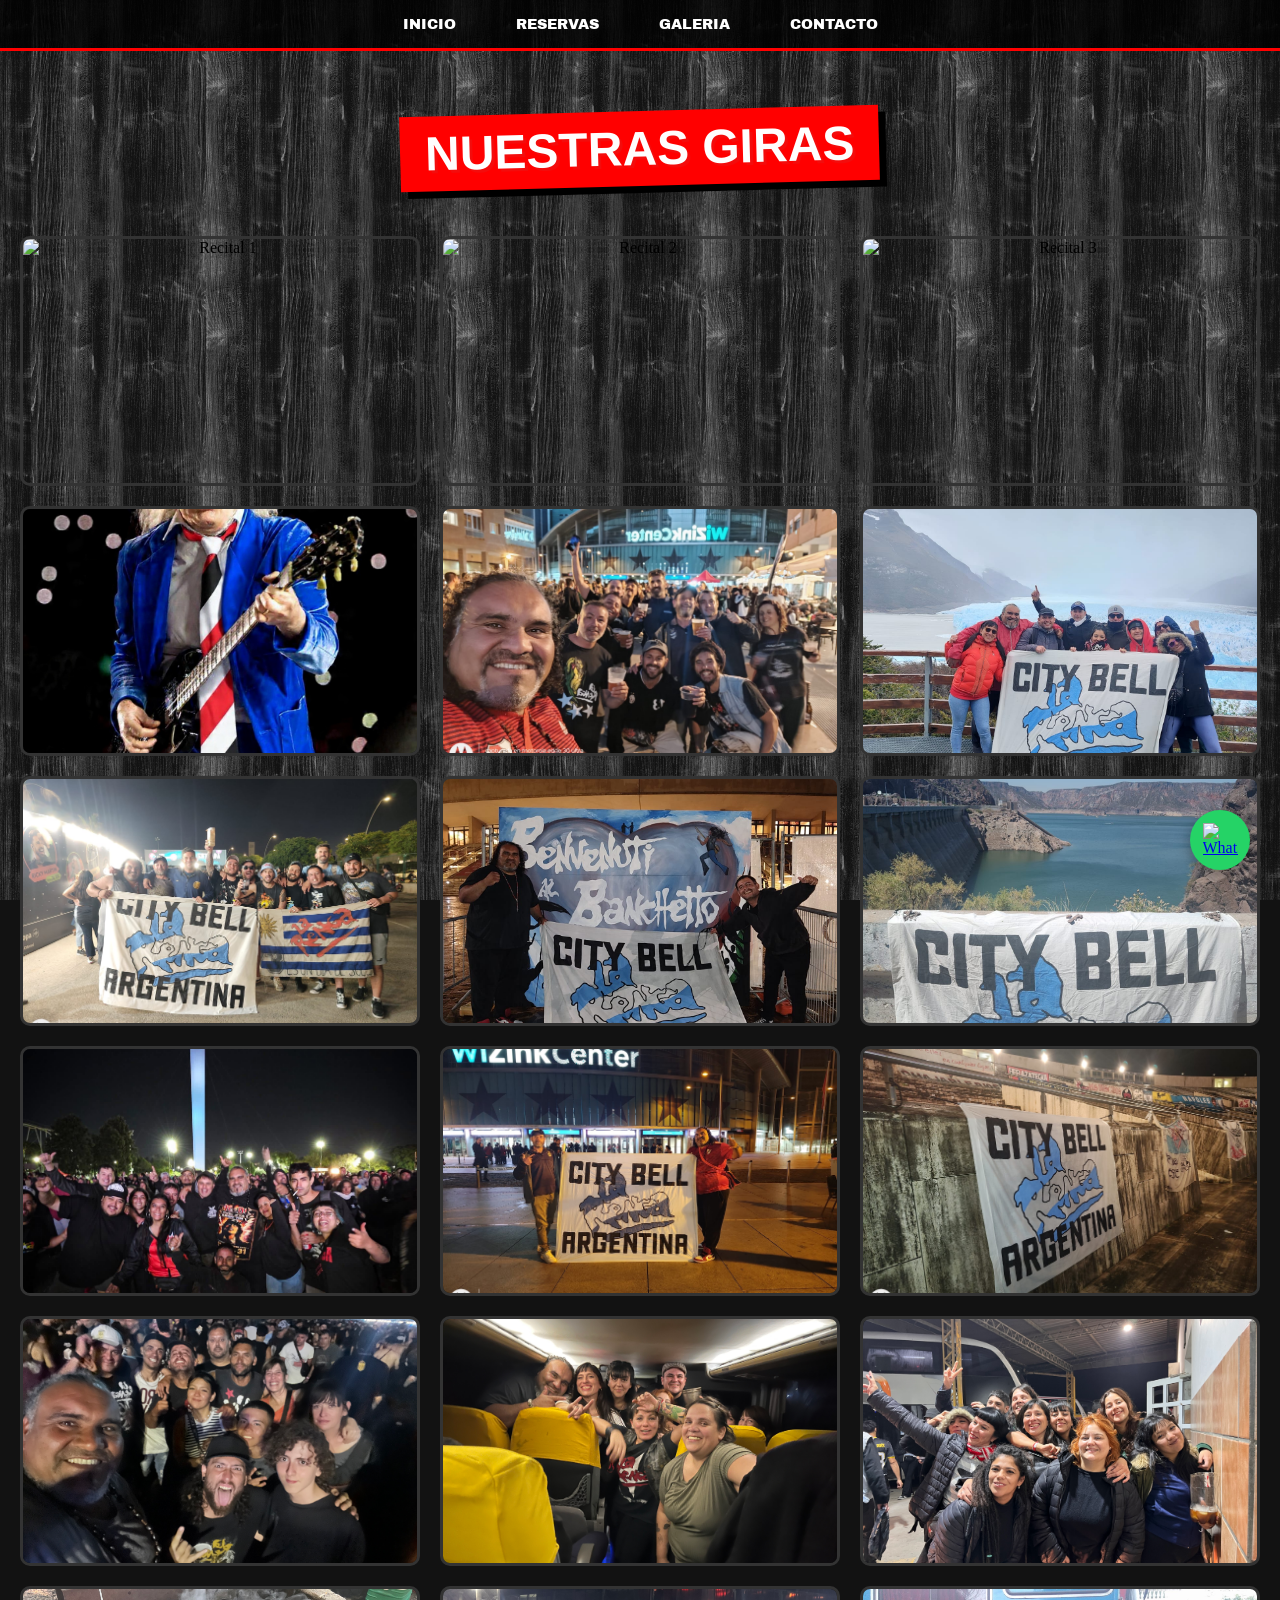
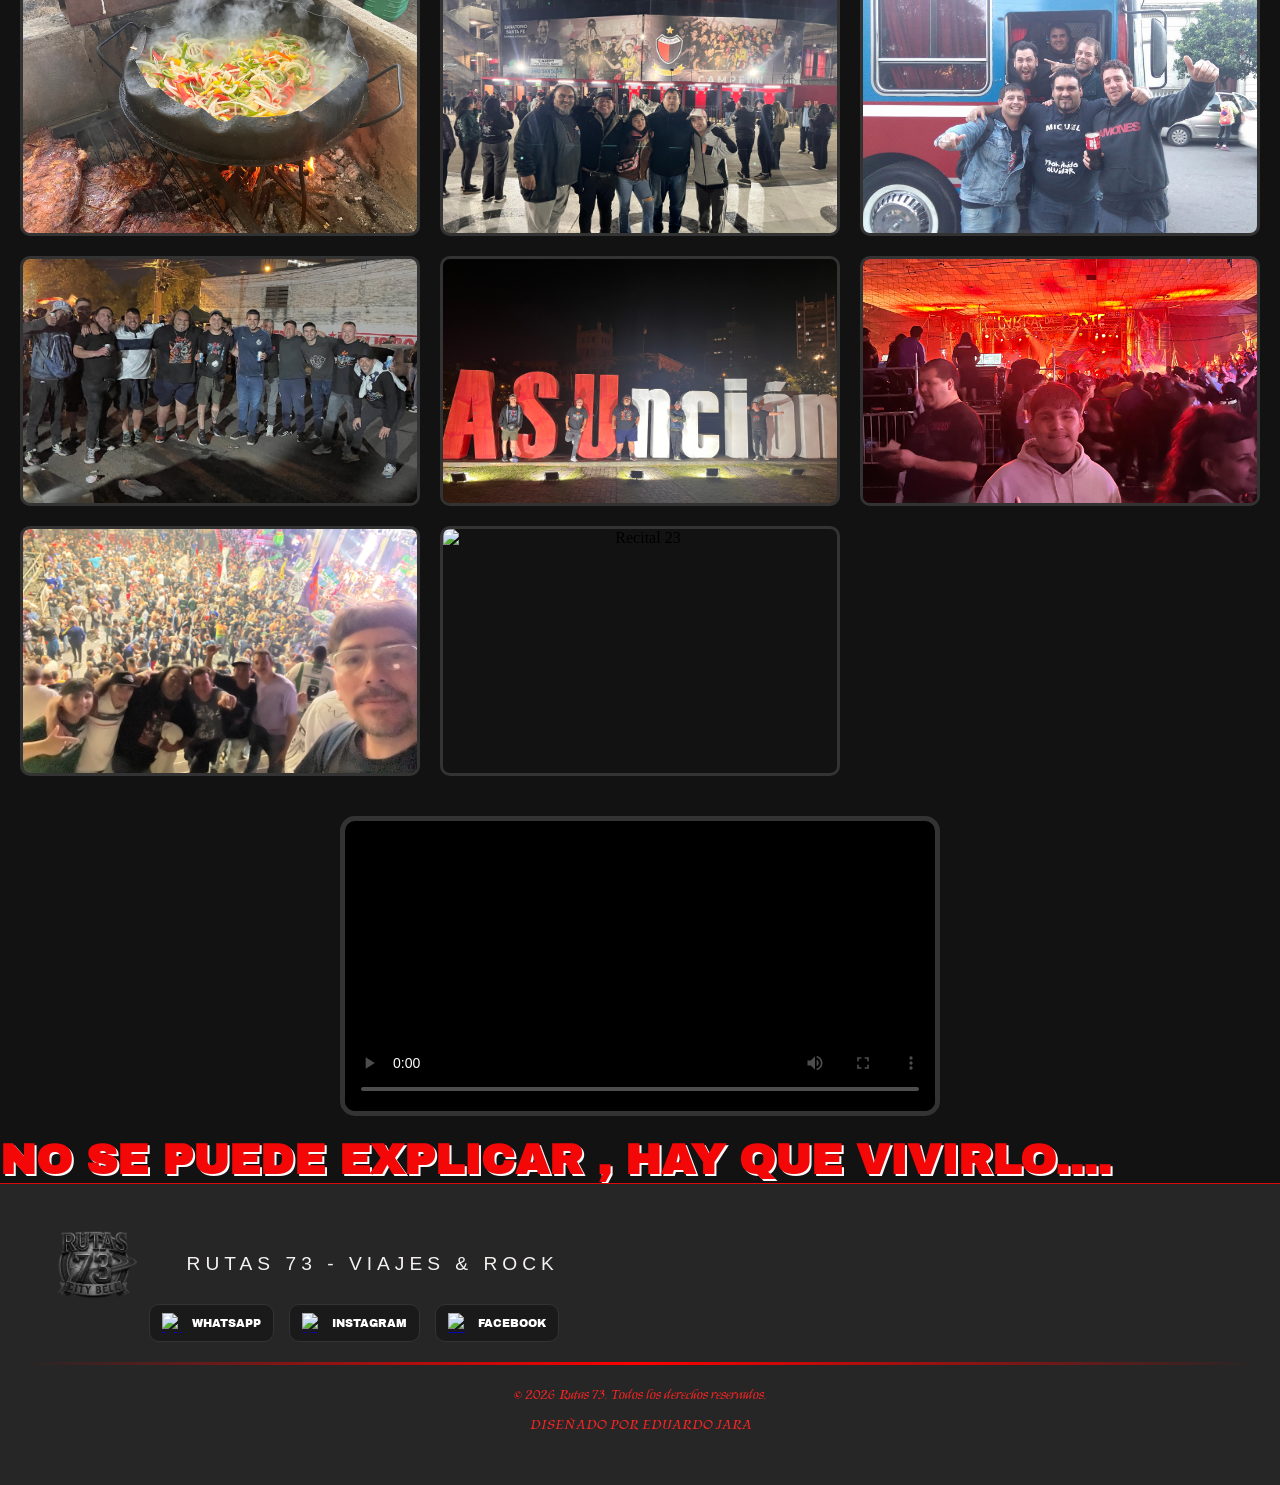
==== galeria.html @ 59722357 "Limpieza de archivos temporales y actualización de galería" ====
<!DOCTYPE html>
<html lang="es">

<head>
    <meta name="viewport" content="width=device-width, initial-scale=1.0">
    <meta charset="UTF-8">
    <title>Reservas - Rutas 73</title>
    <link
        href="https://fonts.googleapis.com/css2?family=Archivo+Black&family=Black+Han+Sans&family=Passion+One:wght@700;900&display=swap"
        rel="stylesheet">
    <link rel="preconnect" href="https://fonts.googleapis.com">
    <link rel="preconnect" href="https://fonts.gstatic.com" crossorigin>
    <link
        href="https://fonts.googleapis.com/css2?family=Kings&family=Saira+Stencil:ital,wght@0,100..900;1,100..900&family=UnifrakturCook:wght@700&display=swap"
        rel="stylesheet">
    <link rel="stylesheet" href="estilos.css">
</head>

<body class="body-reserva">

    <nav>
        <ul>
            <li><a href="index.html">Inicio</a></li>
            <li><a href="reservas.html">Reservas</a></li>
            <li><a href="galeria.html">GALERIA</a></li>
            <li><a href="index.html#contacto-info">Contacto</a></li>
        </ul>
    </nav>
    <main>
        <section class="contenedor-galeria">
            <h2 class="titulo-seccion">NUESTRAS GIRAS</h2>

            <div class="grilla-fotos" id="galeria">
                <img src="img/galeria/foto1.jpg" alt="Recital 1">
                <img src="img/galeria/foto2.jpg" alt="Recital 2">
                <img src="img/galeria/foto3.jpg" alt="Recital 3">
                <img src="img/galeria/foto4.JPEG" alt="Recital 4">
                <img src="img/galeria/foto5.jpg" alt="Recital 5">
                <img src="img/galeria/foto6.png" alt="Recital 6">
                <img src="img/galeria/foto7.png" alt="Recital 7">
                <img src="img/galeria/foto8.png" alt="Recital 8">
                <img src="img/galeria/foto9.png" alt="Recital 9">
                <img src="img/galeria/foto10.png" alt="Recital 10">
                <img src="img/galeria/foto11.png" alt="Recital 11">
                <img src="img/galeria/foto12.png" alt="Recital 12">
                <img src="img/galeria/foto13.png" alt="Recital 13">
                <img src="img/galeria/foto14.png" alt="Recital 14">
                <img src="img/galeria/foto15.png" alt="Recital 15">
                <img src="img/galeria/foto16.png" alt="Recital 16">
                <img src="img/galeria/foto17.png" alt="Recital 17">
                <img src="img/galeria/foto18.png" alt="Recital 18">
                <img src="img/galeria/foto19.png" alt="Recital 19">
                <img src="img/galeria/foto20.png" alt="Recital 20">
                <img src="img/galeria/foto21.png" alt="Recital 21">
                <img src="img/galeria/foto22.png" alt="Recital 22">
                <img src="img/galeria/foto23.png" alt="Recital 23">
            </div>
        </section>


        <div class="bloque-video">
            <video controls poster="img/logoruta73.JPEG" class="video-chico">
                <source src="img/larenga1.mp4" type="video/mp4">
                Tu navegador no soporta el formato de video.
            </video>
        </div>
        <div class="frase-cierre">
            <h2 class="eslogan-final">NO SE PUEDE EXPLICAR , HAY QUE VIVIRLO....</h2>
        </div>

    </main>
    <footer class="footer-rock">
        <div class="footer-superior">
            <div class="footer-marca">
                <img src="img/logo7.png" class="logo-footer" alt="Logo">
                <span class="info-logo">RUTAS 73 - VIAJES & ROCK</span>
            </div>

            <div class="footer-redes">
                <a href="https://wa.me/5492215340285" target="_blank" class="card-red-mini">
                    <img src="https://upload.wikimedia.org/wikipedia/commons/6/6b/WhatsApp.svg" alt="WA">
                    <span>WhatsApp</span>
                </a>
                <a href="https://instagram.com/rutas73viajes" target="_blank" class="card-red-mini">
                    <img src="https://upload.wikimedia.org/wikipedia/commons/e/e7/Instagram_logo_2016.svg" alt="IG">
                    <span>Instagram</span>
                </a>
                <a href="https://facebook.com/rutassetentaytresviajes" target="_blank" class="card-red-mini">
                    <img src="https://upload.wikimedia.org/wikipedia/commons/b/b8/2021_Facebook_icon.svg" alt="FB">
                    <span>Facebook</span>
                </a>
            </div>
        </div>

        <div class="footer-inferior">
            <hr class="linea-decorativa-footer">
            <p class="legales">&copy; 2026 Rutas 73. Todos los derechos reservados.</p>
            <p class="legales">DISEÑADO POR EDUARDO JARA </p>
        </div>
    </footer>
    <a href="https://wa.me/5492215340285" target="_blank" class="boton-wpp">
            <img src="https://upload.wikimedia.org/wikipedia/commons/6/6b/WhatsApp.svg" alt="WhatsApp">

        </a>
</body>

</html>
---- estilos.css ----
/* ==========================================================================
    CONFIGURACIÓN DE NAVEGACIÓN Y DESPLAZAMIENTO (Scroll)
    Estas reglas controlan cómo se mueve la pantalla cuando usamos los 
    enlaces internos del menú para que el movimiento sea suave y no tape los títulos.
   ========================================================================== */

* {
    margin: 0;
    padding: 0;
    box-sizing: border-box;
}
/** { outline: 1px solid red; }linea para ver que boque sale de la pantalla*/
html {
    /* scroll-behavior: Crea un efecto de deslizamiento suave en lugar de un salto brusco */
    scroll-behavior: smooth;

    /* scroll-padding-top: Deja un "colchón" de espacio arriba al llegar a una sección. 
       Esto evita que el menú (si es fijo) tape el título de la sección a la que llegamos. */
    scroll-padding-top: 200px;
    /* Obliga al contenedor raíz a medir el total de la pantalla */
    height: 100%; 
}
@media (min-width: 769px) and (max-width: 1024px) {
    html {
        /* Bajamos el colchón para que no se vea lo de arriba */
        scroll-padding-top: 120px !important; 
    }

}
@media (max-width: 768px) {
    html {
        scroll-padding-top: 300px !important; /* Ajustá este número a ojo */
    }


}

body {
    /* Fondo Rockero */
    background-color: #121212; 
    background-image: url('img/fondo3.png');
    background-attachment: fixed;
    background-size: 250px; 
    background-repeat: repeat;
    
    /* Estructura para que el Footer no flote */
    min-height: 100vh;      /* Ocupa toda la altura de la pantalla */
    display: flex;          /* Activa el sistema de cajas */
    flex-direction: column; /* Apila Nav, Main y Footer en vertical */
    margin: 0;
    padding: 0;
    overflow-x: hidden;     /* Mata el scroll horizontal y limpia los bordes */
}

.header-river {
    
    background-image: url('img/ruta.png');
    background-size: cover;
    background-position: center 60%;
    background-attachment: scroll; 

    display: flex;
    justify-content: center;
    align-items: center;
    
    /* --- CONFIGURACIÓN PARA COMPU (Mac) --- */
    min-height: 450px; /* Volvemos a los 550 para que la ruta se luzca en grande */
    
    padding: 10px 10px;
    border-bottom: 8px solid #ff0000;
    box-shadow: 0 10px 30px rgba(0,0,0,0.5);
    margin-bottom: 0 !important;
}



.logo-img {
    height: 500px;              /* Ajustamos el tamaño del logo */
    width: auto;
    transition: transform 0.3s; /* Preparado para un efecto */
    
}

.logo-img:hover {
    transform: rotate(-5deg) scale(1.1); /* El logo se mueve un poquito al pasar el mouse */
}

.logo-contenedor {
    text-align: center;
    padding: 40px;
    display: flex;
    align-items: center;
}

/* EL CONTENEDOR DE LA NAVEGACIÓN */
nav {
    position: sticky;
    top: 0;
    z-index: 1001;
    background-color: rgba(0, 0, 0, 0.8); /* Un fondo oscuro semitransparente */
    padding: 15px 0;
    border-bottom: 3px solid #ff0000; /* La línea roja que no puede faltar */
}

/* LA LISTA (UL) */
nav ul {
    list-style: none;         /* Le quita los puntos negros */
    display: flex;            /* Pone los links uno al lado del otro */
    justify-content: center;  /* Los centra en la pantalla */
    gap: 30px;                /* Espacio de "aire" entre cada botón */
    margin: 0;
    padding: 0;
}

/* CADA LINK (A) */
nav ul li a {
    text-decoration: none;    /* Chau subrayado azul */
    color: #ffffff;           /* Letras blancas */
    font-family: 'Archivo Black', sans-serif; /* Usamos la letra gruesa */
    font-size: 0.9rem;
    text-transform: uppercase;
    transition: all 0.3s ease;
    padding: 8px 15px;
    border-radius: 5px;
}

/* EFECTO CUANDO PASÁS EL MOUSE (HOVER) */
nav ul li a:hover {
    color: #ff0000;           /* El texto se pone rojo */
    background-color: #ffffff; /* El fondo se pone blanco */
    box-shadow: 0 4px 10px rgba(255, 0, 0, 0.3); /* Un brillo rojo suave */
}
.proximos-shows {
    font-family:'Saira Stencil', sans-serif;
    font-size: 20px;
    text-align: center;
    display: block;
    width: 100%;
    overflow: hidden;
    /* ESTO ES LA CLAVE: Empujamos todo hacia abajo para que 
       no se meta debajo del menú de navegación */
    margin-top: 80px !important; 
    padding-top: 10px;
    clear: both;
}
.contenedor-tarjetas {
    
    display: flex;
    flex-wrap: wrap;
    gap: 30px;
    justify-content: center;
    padding: 40px 20px;
}

.tarjeta-show {
    background-color: #ffffff;
    border: 2px solid #f80505;
    border-radius: 10px;
    overflow: hidden;
    width: 350px;
    transition: transform 0.3s;
}

.tarjeta-show:hover {
    transform: scale(1.05); /* Efecto de que se agranda al pasar el mouse */
    border-color: #ff0000;
}

.imagen-show {
    position: relative;
    height: 200px;
}

.imagen-show img {
    width: 100%;
    height: 100%;
    object-fit: cover; /* Para que la foto no se deforme */
}

.precio {
    position: absolute;
    bottom: 10px;
    right: 10px;
    background: #ff0000;
    color: white;
    padding: 5px 15px;
    font-weight: bold;
    font-size: 1.2rem;
    border-radius: 5px;
}

.info-show {
    padding: 20px;
    text-align: left;
}

.boton-reserva {
    display: block;
    background-color: #f1c40f; /* Amarillo para que resalte del negro/rojo */
    color: #000;
    text-align: center;
    padding: 12px;
    text-decoration: none;
    font-weight: bold;
    margin-top: 15px;
    border-radius: 5px;
    text-transform: uppercase;
}



/* ==========================================================================
    TÍTULOS DE LAS SECCIONES (Próximos Shows, Giras, Contacto)
   ========================================================================== */
.titulo-seccion {
    /* Muestra el fondo rojo solo detrás de las letras y no en todo el renglón */
    display: inline-block; 
    
    background-color: #ff0000; 
    color: #fff;
    font-family: 'Saira Stencil', sans-serif;
    font-size: 2.2rem;
    padding: 10px 25px;
    text-transform: uppercase;
    
    /* Inclina el título un poquito para que parezca un sticker pegado */
    transform: rotate(-1.5deg); 
    
    /* Crea la sombra negra sólida (sin desenfoque) que le da el toque Rockero */
    box-shadow: 7px 7px 0px #000;
    
    /* Seguridad: si el título es muy largo, no deja que se salga de la pantalla */
    max-width: 90%;
    word-wrap: break-word;
}

/* ==========================================================================
    TÍTULO ESPECIAL PARA LA GALERÍA (Nuestras Giras)
   ========================================================================== */
.contenedor-galeria h2 {
    font-family:'Saira Stencil', sans-serif !important;
    font-size: 3rem;
    text-align: center;
    color: #fffefe;
    text-transform: uppercase;
    margin: 60px 0 30px 0; 
    position: relative;
    
    /* Esta es la línea que arregló el ancho: ajusta el fondo al tamaño del texto */
    display: table; 
    
    /* Agrega una sombra roja por detrás de las letras */
    text-shadow: 3px 3px 0px #f40c0c; 
    
    /* Centrado automático para elementos tipo 'table' */
    margin-left: auto;
    margin-right: auto;
}
/* Para que el título, aunque sea chiquito, esté en el centro de la pantalla */
.contenedor-galeria {
    text-align: center;
}
/* Este es el contenedor que guarda todas las fotos */
.grilla-fotos {
    display: grid;
    /* Crea columnas de 300px cada una. Si no entran, las pasa abajo solas */
    grid-template-columns: repeat(auto-fit, minmax(300px, 1fr)); 
    gap: 20px; /* El espacio entre foto y foto */
    padding: 20px;
}

/* Este es el truco para que las fotos no se descontrolen */
.grilla-fotos img {
    width: 100%;      /* Que ocupen todo el ancho de su columna */
    height: 250px;    /* Altura fija para que todas se vean iguales */
    object-fit: cover; /* ¡CLAVE! Corta la foto para que no se estire ni se vea flaca */
    border-radius: 10px; /* Bordes redondeados para que sea más moderno */
    border: 3px solid #333; /* Un marquito oscuro */
    transition: 0.3s; /* Para que el efecto de zoom sea suave */
}

/* Efecto cuando pasás el mouse (como si fuera un sticker) */
.grilla-fotos img:hover {
    transform: scale(1.05);
    border-color: #ff0000; /* Se pone rojo River al seleccionarla */
    cursor: pointer;
}


.bloque-video {
    width: 90%;           /* Que no pegue a los bordes de la pantalla */
    max-width: 600px;     /* Un ancho razonable para que no sea gigante */
    height: 300px;        /* FUERZA una altura fija. Ajustá este número a tu gusto */
    margin: 20px auto;    /* Lo centra horizontalmente */
    overflow: hidden;     /* Corta cualquier cosa que intente salirse de los 350px */
    position: relative;
    border: 5px solid #333;
    border-radius: 15px;
    background-color: #000; /* Fondo negro por si el video es más chico */
}

.video-chico {
    width: 100%;
    height: 100%;         /* Obliga al video a medir exactamente los 350px del contenedor */
    object-fit: cover;    /* LLENA el espacio. Si sobra video arriba o abajo, lo recorta */
    display: block;
}

.frase-cierre {
    color: #f30707;
    font-family:'Archivo Black', sans-serif;
    font-size: 1.8rem;
    margin: 1;
    text-transform: uppercase;
    text-shadow: 2px 2px 0px #fafafa;
}
.contenedor-boton-galeria {
    text-align: center;
    margin: 40px 0; /* Le damos aire arriba y abajo */
}
/* el grid pone las card en columna una al lado de la ota */
.reseñas {
    display: grid;
    grid-template-columns: repeat(auto-fit, minmax(280px, 1fr));
    gap: 20px;
    padding: 40px; /* Separación con los bordes de la pantalla */
}
.contenedor-reseñas {
    /*background-color: #ffffff; /* Un gris muy clarito o un color suave */
    padding: 60px 20px;       /* Mucho aire arriba y abajo para que respire */
    text-align: center;       /* Centramos el título */
}
/* pone fondo blanco y crea los bordes de las targetas*/
.card {
    padding: 25px;
    border: 1px solid #ddd;
    border-radius: 10px; /* Bordes redondeados */
    box-shadow: 0 4px 8px rgba(0,0,0,0.1); /* Sombra suave */
    background: white;
    
    /* Preparamos la transición aquí */
    transition: transform 0.3s ease, box-shadow 0.3s ease;
}
/* Efecto de elevación de las targetas */
.card:hover {
    transform: translateY(-10px); /* Efecto de elevación */
    box-shadow: 0 15px 25px rgba(0,0,0,0.2); /* Sombra más fuerte al elevarse */
}


.seccion-contacto {
    /* 1. EL TAMAÑO: Obligamos a la sección a medir casi toda la pantalla */
    min-height: 92vh; /* Ocupa el 80% del alto de la pantalla del usuario */
    
    display: flex;
    flex-direction: column;
    justify-content: center; /* Centra todo el contenido verticalmente */
    align-items: center;
    /*
    padding: 100px 20px;
    background: linear-gradient(180deg, #f8f5f500 0%, #000 100%);
    border-top: 5px solid #56cf26; */
    
    /* 2. EL SALTO: Para que encastre con tu línea roja */
    scroll-margin-top: -150px; 
}

.contacto-header h2 {
    font-family:'Archivo Black', sans-serif;
    font-size: 3rem;
    color: #fff;
    margin: 10px 0;
    text-transform: uppercase;
    letter-spacing: 2px;
}

.subtitulo-rock {
    color: #ff0000;
    font-family: 'Archivo Black', sans-serif;
    letter-spacing: 5px;
    font-size: 1rem;
    text-transform: uppercase;
}

.lista-redes {
    display: flex;
    justify-content: center;
    gap: 25px;
    flex-wrap: wrap;
    max-width: 1100px;
    margin: 0 auto;
}

/* LA TARJETA PROFESIONAL */
.card-red {
    background: #222;
    border: 1px solid #333;
    padding: 25px;
    border-radius: 20px;
    text-decoration: none;
    display: flex;
    align-items: center;
    gap: 20px;
    min-width: 280px;
    transition: all 0.4s cubic-bezier(0.175, 0.885, 0.32, 1.275);
    position: relative;
    overflow: hidden;
}

.card-red:hover {
    transform: translateY(-10px);
    border-color: #ff0000;
    box-shadow: 0 15px 30px rgba(0,0,0,0.5);
}

.icon-box img {
    width: 45px;
    height: 45px;
}

.info-red {
    text-align: left;
}

.info-red span {
    display: block;
    color: #fff;
    font-family: 'Archivo Black', sans-serif;
    font-size: 1.2rem;
    text-transform: uppercase;
}

.info-red p {
    margin: 0;
    color: #888;
    font-size: 0.9rem;
}

/* EFECTOS DE COLOR AL PASAR EL MOUSE */
.whatsapp:hover { background: linear-gradient(145deg, #222, #128c7e); }
.instagram:hover { background: linear-gradient(145deg, #222, #833ab4); }
.facebook:hover { background: linear-gradient(145deg, #222, #3b5998); }


/* El contenedor principal que envuelve a la foto y al formulario */
.contenedor-reserva {
    display: flex;          /* Pone los elementos uno al lado del otro */
    flex-wrap: wrap;       /* Si la pantalla es chica (celular), los pone uno abajo del otro */
    justify-content: center; /* Los centra en la pantalla */
    align-items: flex-start; /* Los alinea por la parte de arriba */
    gap: 40px;              /* Espacio de separación entre la foto y el formulario */
    padding: 60px 20px;
    max-width: 1200px;      /* Evita que el contenido se estire demasiado en monitores grandes */
    margin: 60px;         /* Centra todo el bloque en el medio de la hoja */
}

/* Controlamos el tamaño de la imagen */
.bloque-flyer {
    flex: 1;                /* Le da un espacio flexible */
    min-width: 300px;       /* Tamaño mínimo en celulares */
    max-width: 500px;       /* ¡ACÁ LE PONEMOS EL TOPE! No va a ser más grande que esto */
}

.bloque-flyer img {
    width: 100%;            /* La imagen ocupa todo el ancho de su cajita (los 500px) */
    height: auto;           /* Mantiene la proporción para que no se deforme */
    border-radius: 15px;    /* Bordes redondeados como un flyer moderno */
    border: 3px solid #ff0000; /* El marco rojo River Plate */
    box-shadow: 0 10px 30px rgb(255, 253, 253); /* Sombra para que flote */
    /* Tu estilo con fondo negro */
        background-color: #000000;
        padding: 15px;
        border-radius: 15px;
        box-shadow: 0 5px 15px rgba(0,0,0,0.5);
}

/* Estilizamos el formulario para que sea más grande y robusto */
#contacto {
    flex: 1;                /* Ocupa el mismo espacio que la foto */
    min-width: 300px;
    max-width: 600px;       /* Lo hacemos un poco más ancho que la foto */
    background: #f6f4f4;       /* Fondo gris oscuro para resaltar del negro del body */
    padding: 30px;
    border-radius: 15px;
    box-shadow: 0 5px 15px rgba(0,0,0,0.3);
}

/* Ajustamos los campos del formulario para que sean más cómodos */
#contacto input, 
#contacto textarea {
    width: 100%;            /* Que ocupen todo el ancho del cuadro gris */
    padding: 12px;
    margin-top: 8px;
    background: #121212;    /* Fondo negro dentro de los campos */
    border: 1px solid #444;
    color: white;           /* Texto blanco al escribir */
    border-radius: 5px;
    box-sizing: border-box; /* Evita que el padding estire el ancho */
    transition: border-color 0.3s ease, box-shadow 0.3s ease;
}
#contacto input:focus, 
#contacto textarea:focus {
    outline: none; /* Quitamos el borde azul feo que pone el navegador por defecto */
    border-color: #ff0000; /* El borde se pone rojo al hacer clic */
    box-shadow: 0 0 8px rgba(255, 0, 0, 0.5); /* Un brillo suave rojo alrededor */
}

/* El botón de enviar con estilo Rockero */
#contacto button {
    background-color: #ff0000;
    color: white;
    border: none;
    padding: 15px 30px;
    font-size: 1.1rem;
    font-weight: bold;
    text-transform: uppercase;
    cursor: pointer;
    border-radius: 5px;
    transition: 0.3s;
    width: 100%;            /* Botón grande, fácil de tocar en el micro */
}

#contacto button:hover {
    background-color: #cc0000;
    transform: translateY(-3px); /* Pequeño efecto de salto al pasar el mouse */
}





/* ==========================================================================
    PIE DE PÁGINA (ESTILO FINAL) FOOTER
   ========================================================================== */
.footer-rock {
    background-color: #252625;
    padding: 40px 20px;
    border-top: 1px solid #dc0b0b;
    
    display: flex;
    flex-wrap: wrap; 
    justify-content: space-between; 
    align-items: center;

    /* --- LÍNEAS TRAMPOSAS EXPLICADAS --- */

    /* Fuerza al footer a medir el ancho total de la ventana del navegador */
    width: 100vw; 
    
    /* Mueve el footer hacia la izquierda para ignorar cualquier margen del Body */
    position: relative;
    left: 50%;
    right: 50%;
    margin-left: -50vw;
    margin-right: -50vw;
}

/* BLOQUE LOGO Y FRASE */
.footer-marca {
    display: flex;
    align-items: center; /* Alinea el logo con el texto */
    gap: 20px;
}

.logo-footer {
    height: 80px; /* Un tamaño importante pero equilibrado */
    width: auto;
    filter: grayscale(1) brightness(0.8);
    transition: 0.4s;
}

.logo-footer:hover {
    filter: grayscale(0) brightness(1);
}

.info-logo {
    color: #f6f2f2;
    font-family: 'Saira Stencil', sans-serif;
    font-size: 1.2rem;
    letter-spacing: 5px; /* Bajado de 10 a 5 para que no ocupe toda la pantalla */
    margin: 0; /* Quitamos el margin-bottom que lo tiraba para arriba */
}

/* BLOQUE REDES */
.footer-redes {
    display: flex;
    flex-wrap: wrap; /* CLAVE para que no se escapen de la pantalla */
    gap: 15px;
    justify-content: flex-end;
    align-items: center;
}
@media (max-width: 768px) {
    .footer-redes a {
        transform: scale(0.8); /* Achicamos un pelín los iconos en el celu */
    } }

.card-red-mini {
    text-decoration: none;
    background: #1a1a1a;
    border: 1px solid #333;
    padding: 8px 12px;
    border-radius: 10px;
    display: flex;
    align-items: center;
    gap: 10px;
    transition: 0.3s;
}

.card-red-mini img {
    width: 20px;
    height: 20px;
}

.card-red-mini span {
    color: #fff;
    font-size: 0.7rem;
    font-family: 'Archivo Black', sans-serif;
    text-transform: uppercase;
}

.card-red-mini:hover {
    transform: translateY(-3px);
    border-color: #ff0000;
}

/* DECORACIÓN Y LEGALES */
.footer-inferior {
    width: 100%; /* Para que ocupe todo el ancho abajo */
    text-align: center;
}

.linea-decorativa-footer {
    height: 3px;
    background: linear-gradient(to right, transparent, #ff0000, transparent);
    border: none;
    margin: 20px 0;
}

.legales {
    color: #f22525;
    font-family: 'Kings', cursive, sans-serif;
    font-size: 0.9rem;
    margin-bottom: 10px;
}
/* ==========================================================================
    DISEÑO PARA TABLETS (iPad, Tablets Android)
    Se activa entre 769px y 1024px
   ========================================================================== */

@media (min-width: 769px) and (max-width: 1024px) {

    /* 1. LOS SHOWS: En tablet usamos 2 columnas en lugar de 3 */
    .contenedor-tarjetas {
        display: grid;
        grid-template-columns: repeat(2, 1fr) !important;
        gap: 20px;
    }

    /* 2. EL HEADER: Achicamos un poco el logo para que no tape la ruta */
    .logo-img {
        height: 300px;
    }

    /* 3. RESERVAS: Mantenemos el logo al lado del formulario pero más apretado */
    .contenedor-reserva {
        display: flex;
        flex-wrap: nowrap; /* Evitamos que se bajen todavía */
        gap: 20px;
        padding: 40px 10px;
    }

    .bloque-flyer {
        max-width: 40%; /* El flyer ocupa un poco menos */
    }

    #contacto {
        max-width: 55%;
    }

    /* 4. TÍTULOS: Un tamaño intermedio */
    .titulo-seccion {
        font-size: 1.6rem;
    }
}

/* ==========================================================================
    DISEÑO RESPONSIVO (Breakpoints para Celulares y Tablets)
    Este bloque se activa solo cuando la pantalla es menor a 768px.
   ========================================================================== */

@media (max-width: 768px) {
    
    /* 1. AJUSTE DE HEADER: Achicamos la altura para que no ocupe toda la pantalla inicial */
    .header-river {
        min-height: 250px; 
        width: 100% !important;      /* Se ajusta al ancho del celu */
        max-width: 100vw !important;  /* No permite que nada asome por el costado */
        overflow: hidden !important;   /* Corta cualquier exceso de imagen */
        
        /* LA FOTO: Esto es lo más importante */
        background-size: cover !important;     /* La foto se adapta sin empujar las paredes */
        background-position: center center !important; 
        background-repeat: no-repeat !important;
    }

    /* 2. TÍTULOS ADAPTATIVOS: Reducimos tamaño y ajustamos el ángulo para legibilidad */
    .titulo-seccion {
        font-size: 1.1rem;
        padding: 8px 15px;
        transform: rotate(-1deg);
        max-width: 85%;
    }

    /* 3. NAVEGACIÓN MOBILE: Menú flexible que se adapta al ancho del celular */
    nav {
        width: 100%;
        box-sizing: border-box;
    }

    nav ul {
        gap: 8px; 
        flex-wrap: wrap; /* Permite que los botones bajen si no entran en una línea */
        justify-content: center;
        padding: 10px;
    }

    nav ul li a {
        font-size: 0.75rem;
        padding: 5px 8px;
    }

    /* 4. FOOTER RESPONSIVO: Cambiamos de filas a columnas para apilar los elementos */
    .footer-rock {
        display: flex;
        flex-direction: column; 
        align-items: center;
        gap: 20px; 
        padding: 20px 10px;
    }

    .footer-redes {
        display: flex;
        justify-content: center;
        gap: 25px; 
        width: 100%;
    }

    .logo-footer {
        height: 60px;
    }

    
    

    /* 1. EL CONTENEDOR PADRE: Limpiamos todo para que sea una columna limpia */
    .contenedor-reserva {
        display: block !important; /* Cambiamos Flex por Block para evitar empujes raros */
        width: 100% !important;
        margin: 0 auto !important;
        padding: 80px 0 !important;
        text-align: center !important;
    }

    /* 2. EL CONTENEDOR DEL LOGO: Le damos su propio espacio */
    .bloque-flyer {
        width: 100% !important;
        display: block !important;
        margin-bottom: 20px !important; /* Empuja el formulario hacia abajo */
    }

    .bloque-flyer img {
        width: 70% !important;   /* Recuperamos tamaño para que se vea bien */
        max-width: 250px !important;
        height: auto !important;
        display: block !important;
        margin: 0 auto !important; /* Centrado horizontal */
        
        /* Tu estilo con fondo negro */
        background-color: #000000;
        padding: 15px;
        border-radius: 15px;
        box-shadow: 0 5px 15px rgba(0,0,0,0.5);
    }
/* 1. EVITAR EL ZOOM: La fuente debe ser de 16px o más */
    #contacto input, 
    #contacto textarea,
    #contacto select {
        font-size: 16px !important; /* El número mágico para que el celu no haga zoom */
        width: 100% !important;
        padding: 12px !important;   /* Que sea cómodo para tocar con el dedo */
        box-sizing: border-box !important;
    }
    /* 3. EL FORMULARIO: Que empiece debajo del logo, sin encimarse */
    #contacto {
        width: 95% !important;
        display: block !important;
        margin: 0 auto !important;
        clear: both; /* Fuerza a que no tenga nada a los costados */
    }

    #contacto form {
        width: 100% !important;
        margin: 0 auto !important;
    }
}


/* ==========================================================================
    BOTÓN DE WHATSAPP FINAL (Optimizado para PC y Celular)
   ========================================================================== */

.boton-wpp {
    position: fixed !important; 
    bottom: 30px;      /* Distancia en PC */
    right: 30px;       /* Distancia en PC */
    z-index: 99999;    /* Máxima prioridad para que no lo tape nada */
    
    background-color: #25d366;
    border-radius: 50%;
    display: flex;
    justify-content: center;
    align-items: center;
    box-shadow: 0 5px 15px rgba(0,0,0,0.4);
    transition: all 0.3s ease;
    
    /* Tamaño para Computadora */
    width: 60px;
    height: 60px;
    padding: 0;
    margin: 0;
}

.boton-wpp img {
    width: 35px; /* Tamaño del icono en PC */
    height: auto;
}

/* --- AJUSTE PARA CELULARES --- */
@media (max-width: 768px) {
    .boton-wpp {
        /* Lo achicamos un 25% para que sea más sutil en el celu */
        width: 45px;
        height: 45px;
        bottom: 20px; /* Lo acercamos más a la esquina */
        right: 20px;
    }

    .boton-wpp img {
        width: 25px; /* Icono más chico para el celu */
    }
}

/* Efecto de movimiento rockero */
.boton-wpp:hover {
    transform: scale(1.1) rotate(-8deg);
}
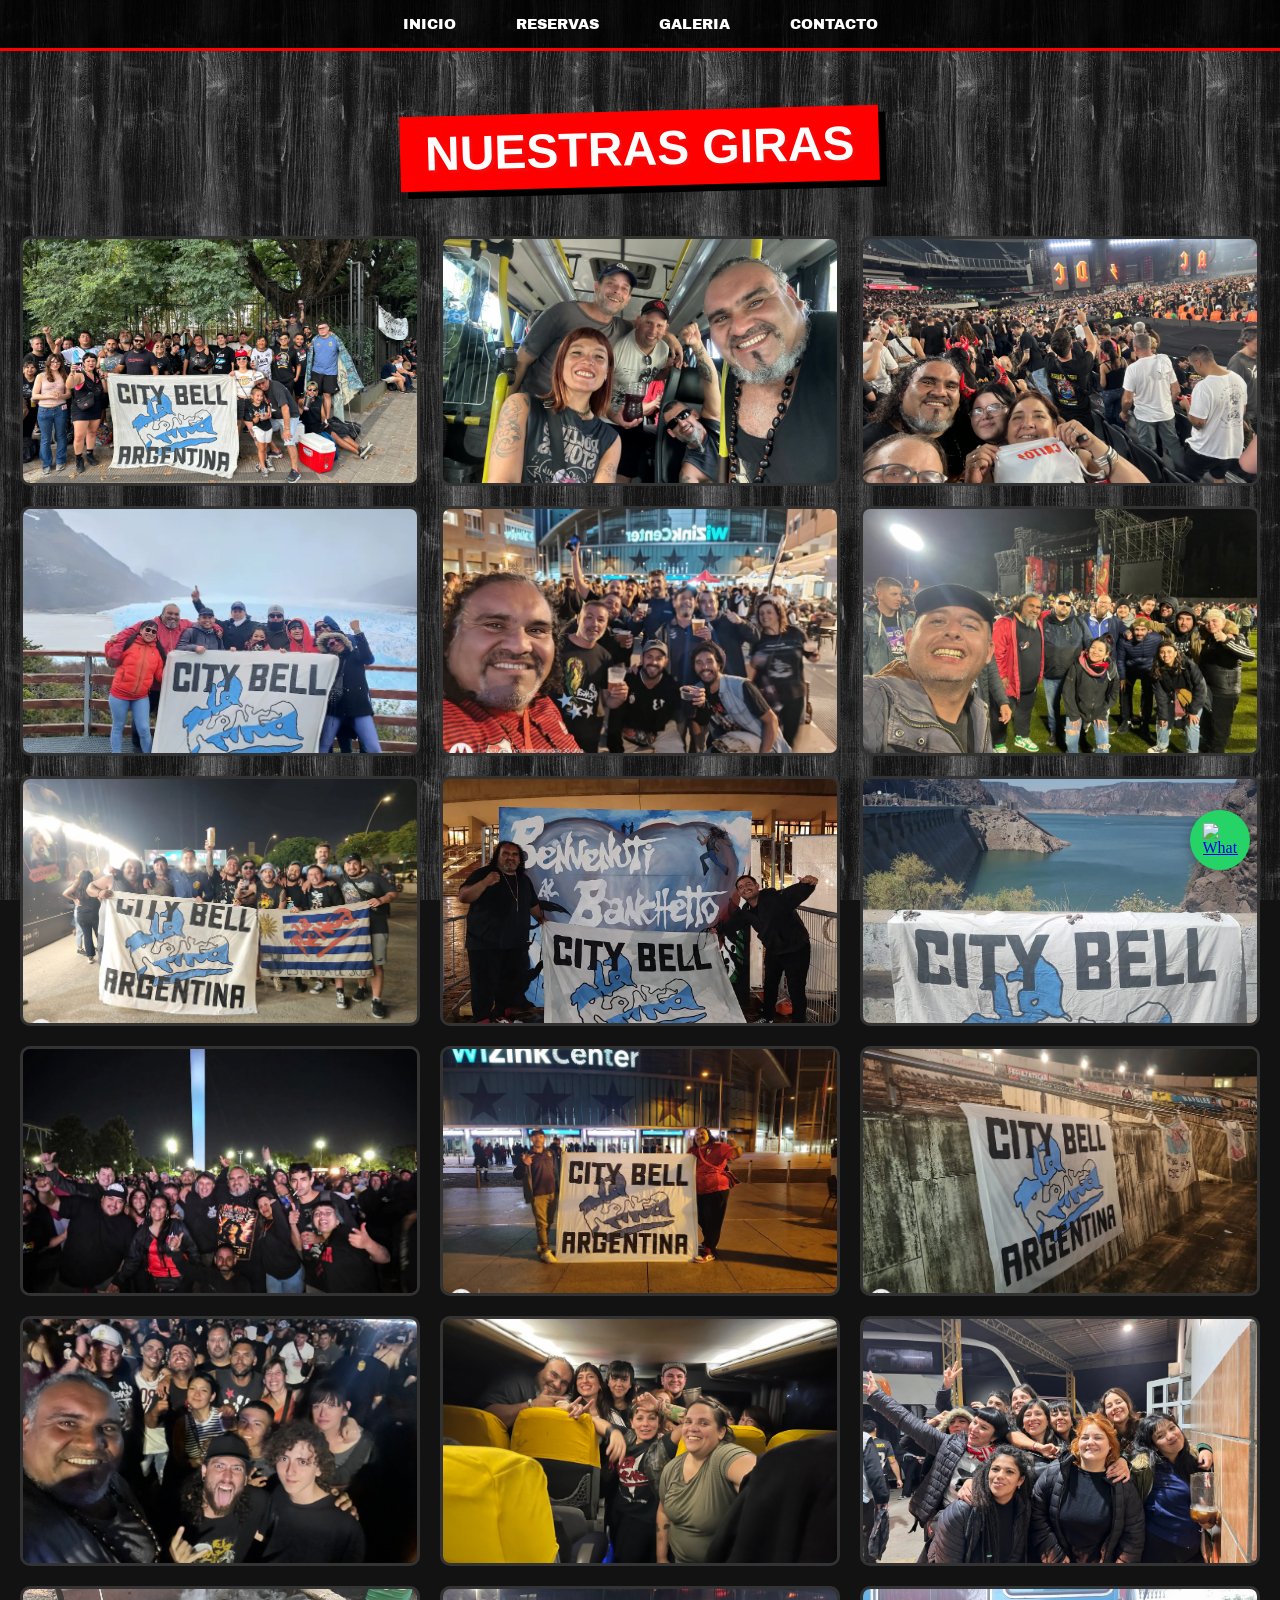
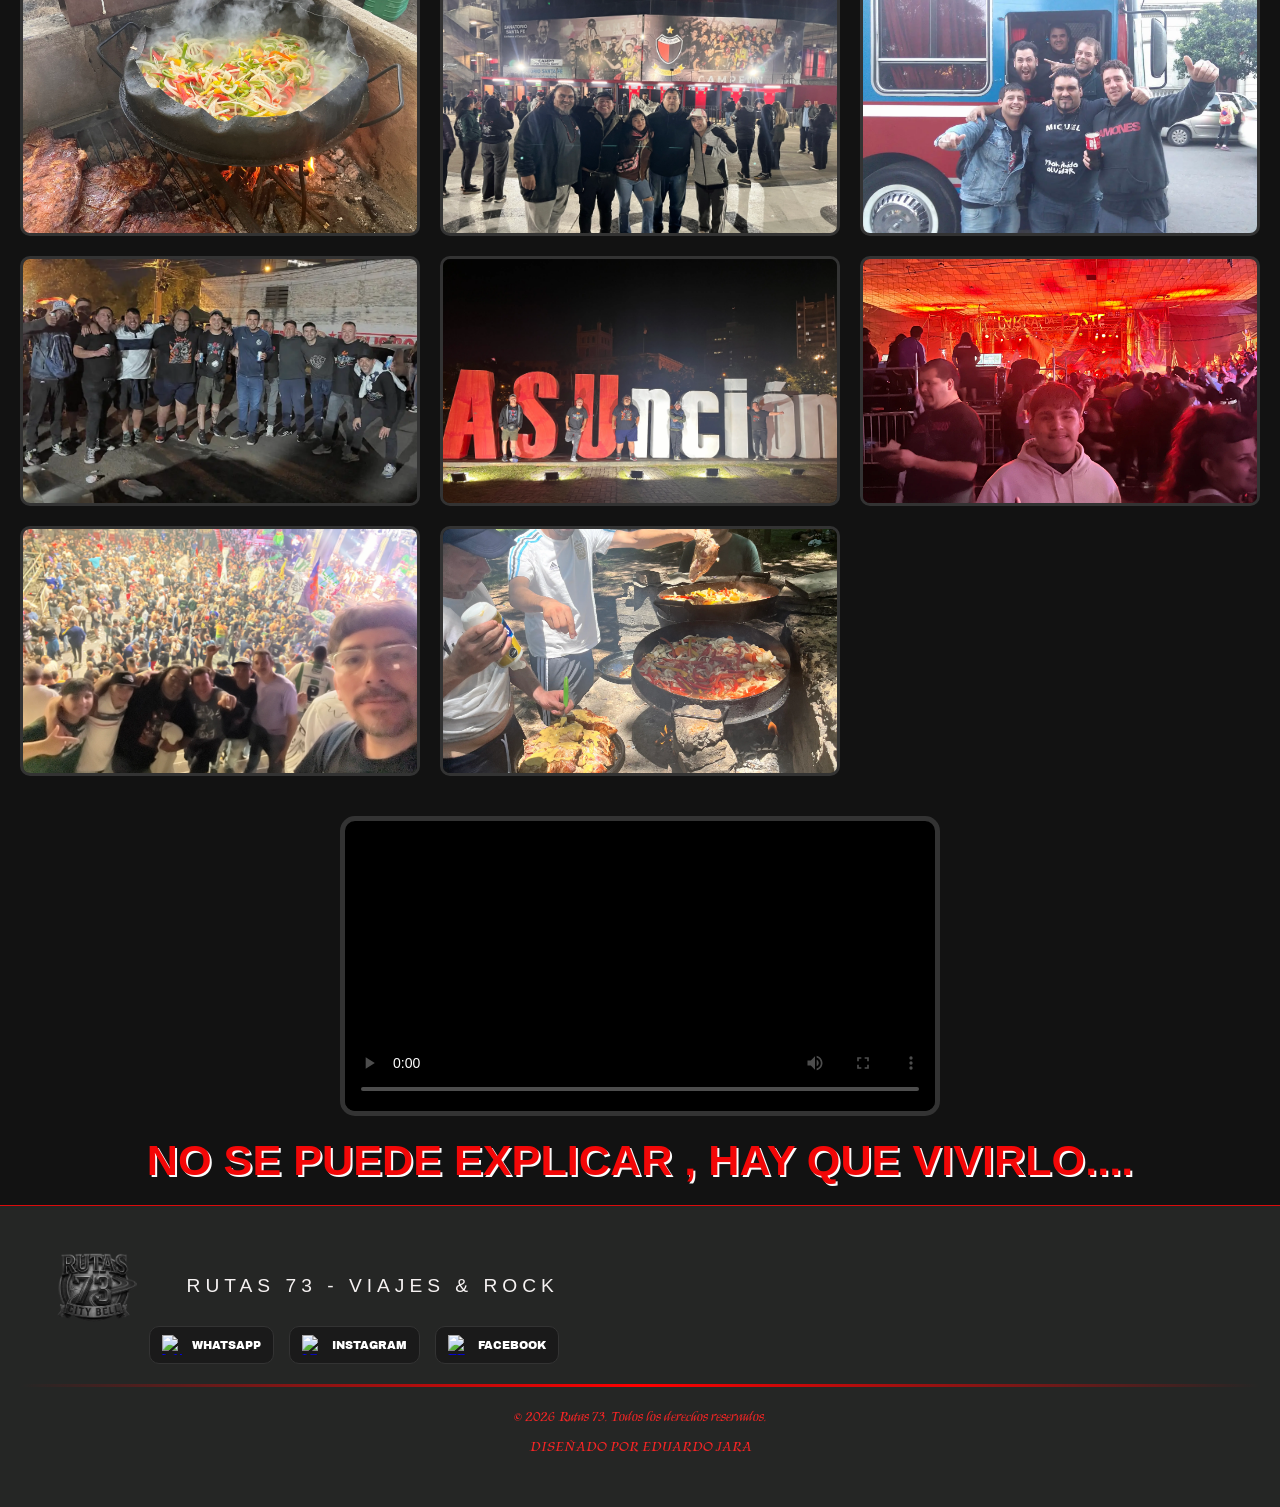
==== commit abe95bf1: "feat: optimiza tarjetas de diseño, ajusta responsive y agrega panel" ====
--- a/galeria.html
+++ b/galeria.html
@@ -14,6 +14,7 @@
         href="https://fonts.googleapis.com/css2?family=Kings&family=Saira+Stencil:ital,wght@0,100..900;1,100..900&family=UnifrakturCook:wght@700&display=swap"
         rel="stylesheet">
     <link rel="stylesheet" href="estilos.css">
+    <script src="script.js" defer></script>
 </head>
 
 <body class="body-reserva">
@@ -31,29 +32,29 @@
             <h2 class="titulo-seccion">NUESTRAS GIRAS</h2>
 
             <div class="grilla-fotos" id="galeria">
-                <img src="img/galeria/foto1.jpg" alt="Recital 1">
-                <img src="img/galeria/foto2.jpg" alt="Recital 2">
-                <img src="img/galeria/foto3.jpg" alt="Recital 3">
-                <img src="img/galeria/foto4.JPEG" alt="Recital 4">
-                <img src="img/galeria/foto5.jpg" alt="Recital 5">
-                <img src="img/galeria/foto6.png" alt="Recital 6">
-                <img src="img/galeria/foto7.png" alt="Recital 7">
-                <img src="img/galeria/foto8.png" alt="Recital 8">
-                <img src="img/galeria/foto9.png" alt="Recital 9">
-                <img src="img/galeria/foto10.png" alt="Recital 10">
-                <img src="img/galeria/foto11.png" alt="Recital 11">
-                <img src="img/galeria/foto12.png" alt="Recital 12">
-                <img src="img/galeria/foto13.png" alt="Recital 13">
-                <img src="img/galeria/foto14.png" alt="Recital 14">
-                <img src="img/galeria/foto15.png" alt="Recital 15">
-                <img src="img/galeria/foto16.png" alt="Recital 16">
-                <img src="img/galeria/foto17.png" alt="Recital 17">
-                <img src="img/galeria/foto18.png" alt="Recital 18">
-                <img src="img/galeria/foto19.png" alt="Recital 19">
-                <img src="img/galeria/foto20.png" alt="Recital 20">
-                <img src="img/galeria/foto21.png" alt="Recital 21">
-                <img src="img/galeria/foto22.png" alt="Recital 22">
-                <img src="img/galeria/foto23.png" alt="Recital 23">
+                <img src="img/galeria/foto1.webp" alt="Recital 1">
+                <img src="img/galeria/foto2.webp" alt="Recital 2">
+                <img src="img/galeria/foto3.webp" alt="Recital 3">
+                <img src="img/galeria/foto4.webp" alt="Recital 4">
+                <img src="img/galeria/foto5.webp" alt="Recital 5">
+                <img src="img/galeria/foto6.webp" alt="Recital 6">
+                <img src="img/galeria/foto7.webp" alt="Recital 7">
+                <img src="img/galeria/foto8.webp" alt="Recital 8">
+                <img src="img/galeria/foto9.webp" alt="Recital 9">
+                <img src="img/galeria/foto10.webp" alt="Recital 10">
+                <img src="img/galeria/foto11.webp" alt="Recital 11">
+                <img src="img/galeria/foto12.webp" alt="Recital 12">
+                <img src="img/galeria/foto13.webp" alt="Recital 13">
+                <img src="img/galeria/foto14.webp" alt="Recital 14">
+                <img src="img/galeria/foto15.webp" alt="Recital 15">
+                <img src="img/galeria/foto16.webp" alt="Recital 16">
+                <img src="img/galeria/foto17.webp" alt="Recital 17">
+                <img src="img/galeria/foto18.webp" alt="Recital 18">
+                <img src="img/galeria/foto19.webp" alt="Recital 19">
+                <img src="img/galeria/foto20.webp" alt="Recital 20">
+                <img src="img/galeria/foto21.webp" alt="Recital 21">
+                <img src="img/galeria/foto22.webp" alt="Recital 22">
+                <img src="img/galeria/foto23.webp" alt="Recital 23">
             </div>
         </section>
 
--- a/estilos.css
+++ b/estilos.css
@@ -9,7 +9,7 @@
     padding: 0;
     box-sizing: border-box;
 }
-/** { outline: 1px solid red; }linea para ver que boque sale de la pantalla*/
+/** { outline: 1px solid red; }linea roja para ver que boque sale de la pantalla*/
 html {
     /* scroll-behavior: Crea un efecto de deslizamiento suave en lugar de un salto brusco */
     scroll-behavior: smooth;
@@ -29,9 +29,11 @@
 }
 @media (max-width: 768px) {
     html {
-        scroll-padding-top: 300px !important; /* Ajustá este número a ojo */
-    }
-
+        scroll-padding-top: 100px !important; /* Ajustá este número para celular */
+    }
+#contacto {
+        scroll-margin-top: 200px !important; 
+    }
 
 }
 
@@ -75,7 +77,7 @@
 
 
 .logo-img {
-    height: 500px;              /* Ajustamos el tamaño del logo */
+    height: 500px;              /* Ajusta el tamaño del logo */
     width: auto;
     transition: transform 0.3s; /* Preparado para un efecto */
     
@@ -137,7 +139,7 @@
     display: block;
     width: 100%;
     overflow: hidden;
-    /* ESTO ES LA CLAVE: Empujamos todo hacia abajo para que 
+    /* ESTO ES LA CLAVE: Empuja todo hacia abajo para que 
        no se meta debajo del menú de navegación */
     margin-top: 80px !important; 
     padding-top: 10px;
@@ -168,7 +170,7 @@
 
 .imagen-show {
     position: relative;
-    height: 200px;
+    height: 350px;
 }
 
 .imagen-show img {
@@ -190,8 +192,19 @@
 }
 
 .info-show {
-    padding: 20px;
+    padding:15px 20px;
     text-align: left;
+}
+/* 3. Le damos un toque más fino a los textos internos */
+.info-show h3 {
+    margin-top: 0;
+    margin-bottom: 10px;
+    font-size: 1.4rem; /* Forzamos un tamaño controlado para el título */
+}
+
+.info-show p {
+    margin: 6px 0; /* Controlamos el espacio entre cada renglón de info */
+    font-size: 0.95rem; /* Un pelín más chica la letra de los datos para que no compita con la foto */
 }
 
 .boton-reserva {
@@ -199,10 +212,10 @@
     background-color: #f1c40f; /* Amarillo para que resalte del negro/rojo */
     color: #000;
     text-align: center;
-    padding: 12px;
+    padding: 10px;
     text-decoration: none;
     font-weight: bold;
-    margin-top: 15px;
+    margin-top: 12px;
     border-radius: 5px;
     text-transform: uppercase;
 }
@@ -308,11 +321,12 @@
 
 .frase-cierre {
     color: #f30707;
-    font-family:'Archivo Black', sans-serif;
+    font-family:'Saira Stencil', sans-serif;
     font-size: 1.8rem;
-    margin: 1;
+    margin: 20px 0;
     text-transform: uppercase;
     text-shadow: 2px 2px 0px #fafafa;
+    text-align: center;
 }
 .contenedor-boton-galeria {
     text-align: center;
@@ -356,11 +370,6 @@
     flex-direction: column;
     justify-content: center; /* Centra todo el contenido verticalmente */
     align-items: center;
-    /*
-    padding: 100px 20px;
-    background: linear-gradient(180deg, #f8f5f500 0%, #000 100%);
-    border-top: 5px solid #56cf26; */
-    
     /* 2. EL SALTO: Para que encastre con tu línea roja */
     scroll-margin-top: -150px; 
 }
@@ -684,12 +693,26 @@
 }
 
 /* ==========================================================================
-    DISEÑO RESPONSIVO (Breakpoints para Celulares y Tablets)
+    DISEÑO RESPONSIVO (Breakpoints para Celulares)
     Este bloque se activa solo cuando la pantalla es menor a 768px.
    ========================================================================== */
 
 @media (max-width: 768px) {
     
+
+
+    /* --- LOGO PRINCIPAL --- */
+    .logo-img {
+        height: 320px !important; /* Bajamos de 500px a 120px para el celu */
+        width: auto !important;
+        margin: 0 auto !important;
+        display: block !important;
+    }
+
+    .logo-contenedor {
+        padding: 100px !important; /* Achicamos el espacio que rodea al logo */
+        justify-content: center !important;
+    }
     /* 1. AJUSTE DE HEADER: Achicamos la altura para que no ocupe toda la pantalla inicial */
     .header-river {
         min-height: 250px; 
@@ -741,14 +764,26 @@
     .footer-redes {
         display: flex;
         justify-content: center;
-        gap: 25px; 
+        gap: 10px; 
         width: 100%;
     }
 
     .logo-footer {
         height: 60px;
     }
-
+/* ---  TEXTO FOOTER EN CELU --- */
+    .info-logo {
+        font-size: 0.9rem !important; /* Bajamos de 1.2rem a 0.9rem */
+        letter-spacing: 2px !important; /* Achicamos el espacio entre letras */
+        white-space: nowrap !important; /* Le prohibimos terminantemente irse abajo */
+        text-align: center;
+    }
+
+    .footer-marca {
+        gap: 10px !important; /* Menos espacio entre el logo y el texto */
+        justify-content: center;
+        width: 100%;
+    }
     
     
 
@@ -802,6 +837,15 @@
         width: 100% !important;
         margin: 0 auto !important;
     }
+    .frase-cierre {
+    color: #f30707;
+    font-family:'Saira Stencil', sans-serif;
+    font-size: 1.3rem;
+    margin: 20px 0;
+    text-transform: uppercase;
+    text-shadow: 2px 2px 0px #fafafa;
+    text-align: center;
+}
 }
 
 
@@ -853,4 +897,5 @@
 /* Efecto de movimiento rockero */
 .boton-wpp:hover {
     transform: scale(1.1) rotate(-8deg);
-}+}
+
